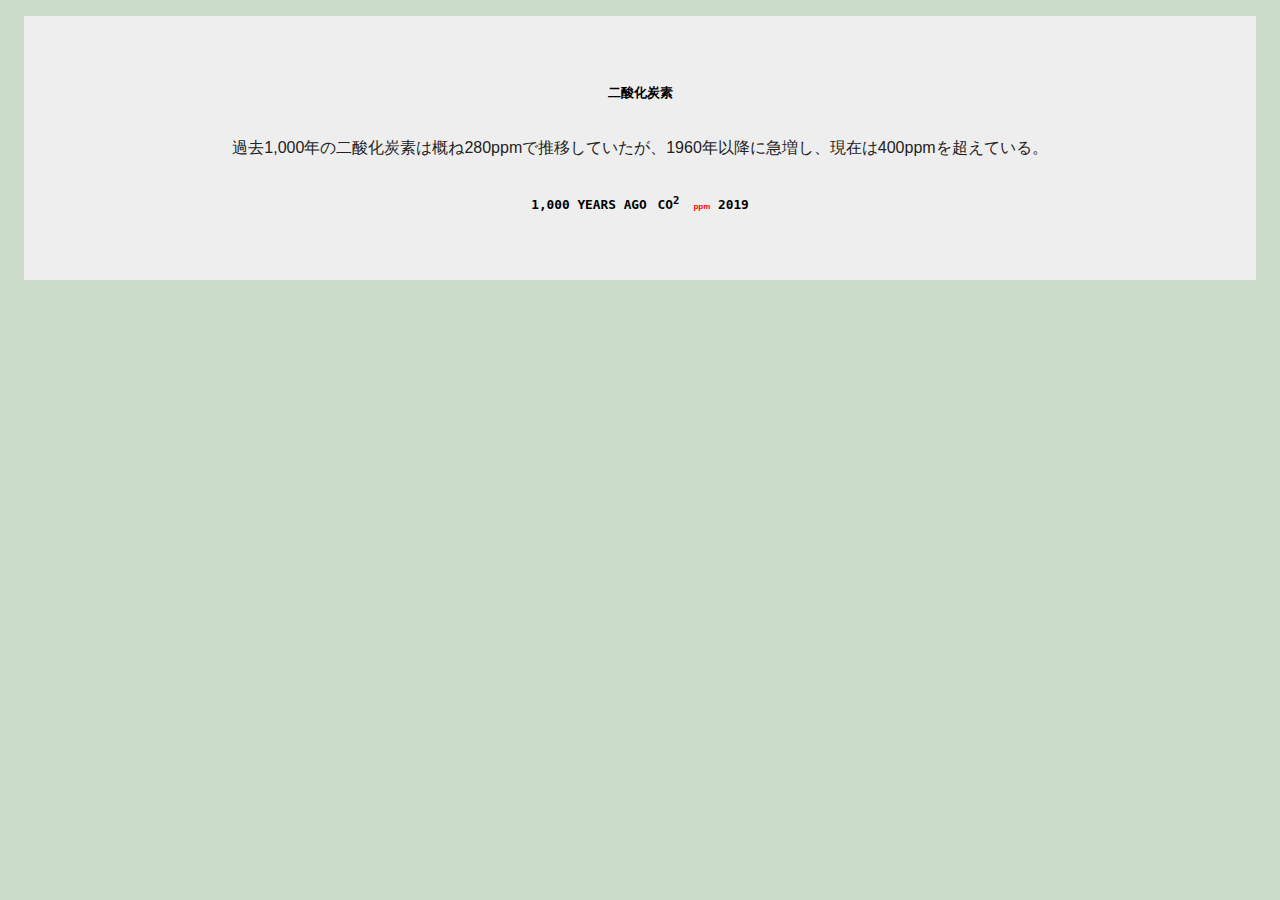
==== d3js/index.html @ 1a66e256 "sparkline (Edward Tufte) のテスト d3.jsとHighchartでの比較" ====
<!DOCTYPE html>
<html lang="ja">
<head>
    <meta charset="UTF-8">
    <meta name="viewport" content="width=device-width, initial-scale=1.0">
    <title>Document</title>
</head>
<body class="">
    <style>
        svg {
            overflow: hidden;
            vertical-align: middle;
        }
        * {
            box-sizing: border-box;
            /* margin: 0;
            padding: 0; */
            /* border: 1px red solid !important; */
        }
        body {
            font-family: 'M PLUS Rounded 1c', 'Roboto', sans-serif !important;
            color: #222;
            font-size: 1rem;
            line-height: 1.5;
            display: block;
            background-color: #ccddcc;
        }
        .sparkline {
            fill: none;
            stroke: #333;
            stroke-width: 1.2px;
        }
        .sparkcircle {
            fill: #f00;
            stroke: none;
        }
        .red {
            color:#f00 !important;
        }

        .blue {
            color:darkblue !important;
        }

        b, strong {
            color: black;
            font-size: 0.8em;
            font-weight: bolder;
            margin-left: 0.25em;
            margin-right: 0.25em;
            font-family:monospace;
        }

        small {
            color: black;
            font-weight: bolder; 
            font-size: 0.5em;
        }

        .card {
            display: flex;
            flex-direction: column;
            justify-content: center;
            align-items: center;

            margin: 1rem;
            padding: 3rem;
            background-color: #eee;

        }
        .stripe {
            background-image:repeating-linear-gradient(-45deg,rgb(221, 221, 221), rgb(221, 221, 221) 2px,transparent 0, transparent 10px);
        }

        .dot {
            background-image:radial-gradient(rgba(0, 225, 255, 0.5) 10%, transparent 10%);
            background-size: 15px 15px;
        }

    </style>


    <div class="card">
        <p><strong>二酸化炭素</strong></p>
        <p>過去1,000年の二酸化炭素は概ね280ppmで推移していたが、1960年以降に急増し、現在は400ppmを超えている。</p>
        <p>
            <strong>1,000 YEARS AGO</strong>
            <span id='graph1'></span>
            <strong id='graph1-label'>CO<sup>2</sup></strong>
            <strong id='graph1-value' class='red'></strong><small class="red">ppm</small>
            <strong id='graph1-index'>2019</strong>
        </p>
    </div>

    <script src="https://d3js.org/d3.v6.min.js"></script>
    <script type="text/javascript">
    let dataset = []

    const width = 100;
    const height = 25;

    const margin = {top: 2, bottom: 2, left: 2, right: 2}

    const x = d3.scaleLinear().range([margin.left, width-margin.right]);
    const y = d3.scaleLinear().range([height-margin.bottom, margin.top]);


    const xAxis = g => g
        .attr("transform", `translate(0,${height - margin.bottom})`)
        .call(d3.axisBottom(x).ticks(width / 20))
        .call(g => g.select(".domain").remove())

    const line = d3.line()
        .curve(d3.curveBasis)
        .x(d => x(d.year))
        .y(d => y(d.ppm))

    var tooltip = d3.select('body').append('div')
        .attr('class', 'tooltip')
        .style('opacity', 0)

    const format1f = d3.format('.1f')

    const datafile = 'lawdome_co2_present.csv'

    d3.csv(datafile)
        .then((data) => {
            dataset = data
            sparkline('#graph1', dataset)
        })
        .catch((error) => {
            // error handler
        })

    var print = () => {
        d3.select('body').selectAll('p')
            .data(dataset)
            .enter()
            .append('p')
            .text(d => d.ppm)
    }

    const sparkline = (elemId, data) => {

        x.domain(d3.extent(data, d => +d.year ))
        y.domain(d3.extent(data, d => +d.ppm ))

        var label_value = d3.select(elemId + '-value')
        let label_index = d3.select(elemId + '-index')

        const init_label = () => {
            label_index.html(data[data.length-1].year)
            label_value.html(data[data.length-1].ppm)
        }
        const update_label = (d) => {
            label_index.html(d.year)
            label_value.html(format1f(d.ppm))
        }

        var svg = d3.select(elemId)
                    .append('svg')
                    .attr('width', width)
                    .attr('height', height)
                    .append('g')
                    .attr('transform', 'translate(0, 0)')

        svg.append('rect')
            .attr('x', 0)
            .attr('y', y(285))
            .attr('width', width)
            .attr('height', y(285))
            .style('fill','#ccddcc')

    
        // svg.append('g')
        //     .call(xAxis)

        svg.append('path')
            .datum(data)
            .attr('class', 'sparkline')
            .attr('d', line)

        svg.append('circle')
            .attr('class', 'sparkcircle')
            .attr('cx', x(data[data.length-1].year))
            .attr('cy', y(data[data.length-1].ppm))
            .attr('r', 1.5);

        // svg.append('rect')
        //     .attr('width', width)
        //     .attr('height', height)
        //     .style('fill', 'none')
        //     .style('pointer-events', 'all')
        //     .on('mousemove', (event) => {
        //         var idx = Math.floor(x.invert(d3.pointer(event)[0]))
        //         //idxTag.html(x.invert(d3.pointer(event)[0]))
                
        //         label.html(format2f(data[idx].ppm))
        //         //idxTag.html(format2f(data[idx].year))
        //     })
        //     .on('mouseout', () => {
        //         label.html(format2f(data[data.length-1].ppm))
        //     })
        svg.append('g')
            .attr('fill', 'none')
            .attr('pointer-events', 'all')
            .selectAll('rect')
            .data(d3.pairs(data))
            .join('rect')
                .attr('x', ([a,b]) => x(a.year))
                .attr('height', height)
                .attr('width', ([d1,d2]) => x(d2.year) - x(d1.year))
                .on('mouseover', (event,[d]) => { update_label(d) })
                .on('mouseout', () =>{ init_label() })
        init_label()
}

    </script>
</body>
</html>
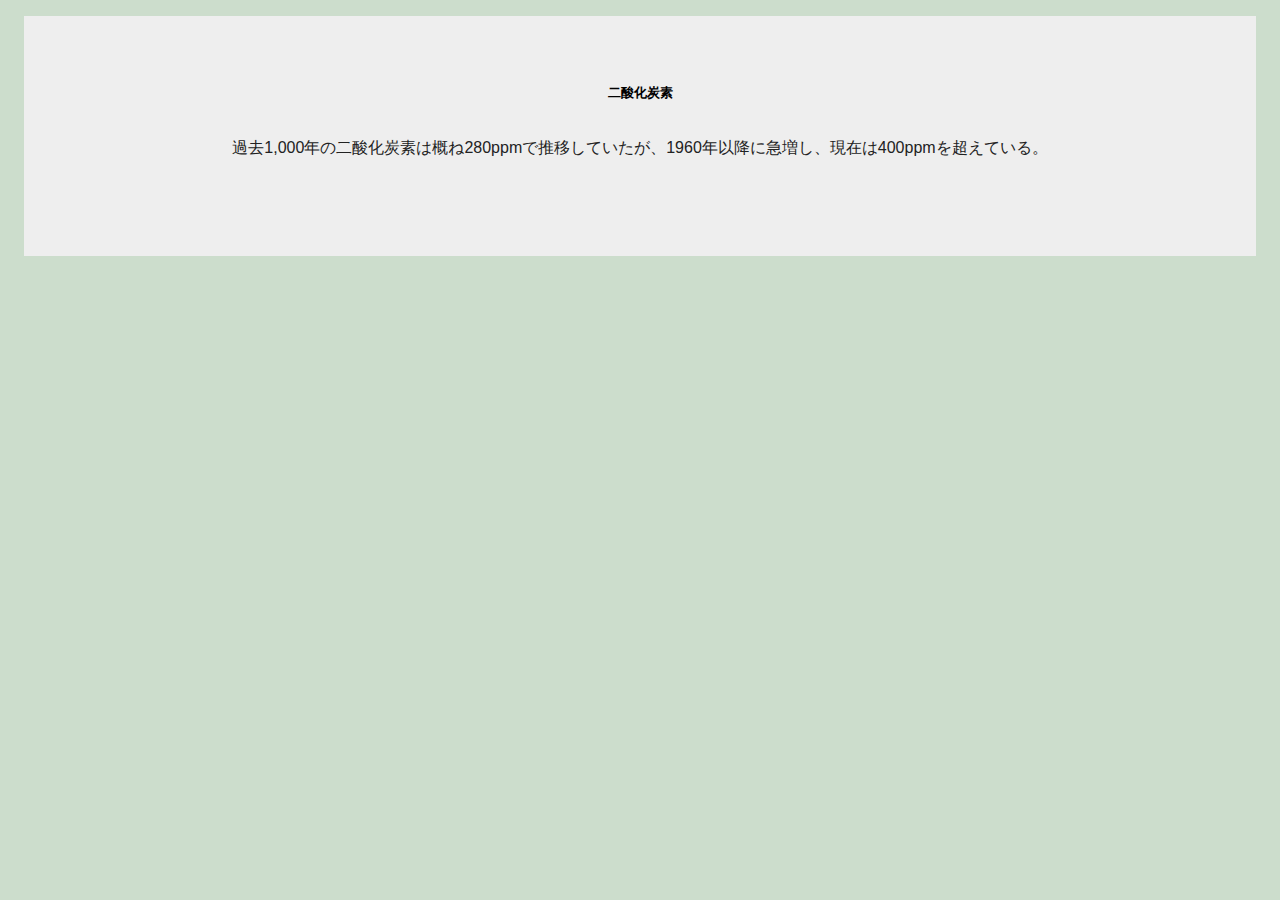
==== commit d1478208: "コード整理 グラフのドラッグ実装" ====
--- a/d3js/index.html
+++ b/d3js/index.html
@@ -1,220 +1,28 @@
 <!DOCTYPE html>
 <html lang="ja">
+
 <head>
     <meta charset="UTF-8">
     <meta name="viewport" content="width=device-width, initial-scale=1.0">
+    <link rel="stylesheet" href="style.css">
+    <script src="https://d3js.org/d3.v6.min.js"></script>
+    <script src="main.js"></script>
     <title>Document</title>
 </head>
+
 <body class="">
-    <style>
-        svg {
-            overflow: hidden;
-            vertical-align: middle;
-        }
-        * {
-            box-sizing: border-box;
-            /* margin: 0;
-            padding: 0; */
-            /* border: 1px red solid !important; */
-        }
-        body {
-            font-family: 'M PLUS Rounded 1c', 'Roboto', sans-serif !important;
-            color: #222;
-            font-size: 1rem;
-            line-height: 1.5;
-            display: block;
-            background-color: #ccddcc;
-        }
-        .sparkline {
-            fill: none;
-            stroke: #333;
-            stroke-width: 1.2px;
-        }
-        .sparkcircle {
-            fill: #f00;
-            stroke: none;
-        }
-        .red {
-            color:#f00 !important;
-        }
-
-        .blue {
-            color:darkblue !important;
-        }
-
-        b, strong {
-            color: black;
-            font-size: 0.8em;
-            font-weight: bolder;
-            margin-left: 0.25em;
-            margin-right: 0.25em;
-            font-family:monospace;
-        }
-
-        small {
-            color: black;
-            font-weight: bolder; 
-            font-size: 0.5em;
-        }
-
-        .card {
-            display: flex;
-            flex-direction: column;
-            justify-content: center;
-            align-items: center;
-
-            margin: 1rem;
-            padding: 3rem;
-            background-color: #eee;
-
-        }
-        .stripe {
-            background-image:repeating-linear-gradient(-45deg,rgb(221, 221, 221), rgb(221, 221, 221) 2px,transparent 0, transparent 10px);
-        }
-
-        .dot {
-            background-image:radial-gradient(rgba(0, 225, 255, 0.5) 10%, transparent 10%);
-            background-size: 15px 15px;
-        }
-
-    </style>
-
 
     <div class="card">
         <p><strong>二酸化炭素</strong></p>
         <p>過去1,000年の二酸化炭素は概ね280ppmで推移していたが、1960年以降に急増し、現在は400ppmを超えている。</p>
         <p>
-            <strong>1,000 YEARS AGO</strong>
-            <span id='graph1'></span>
-            <strong id='graph1-label'>CO<sup>2</sup></strong>
-            <strong id='graph1-value' class='red'></strong><small class="red">ppm</small>
-            <strong id='graph1-index'>2019</strong>
+            <span id='graph1' class="graph-placeholder">
+                <!-- <strong id='graph1-label'>CO<sup>2</sup></strong>
+                <strong id='graph1-value' class='red'></strong><small class="red">ppm</small>
+                <strong id='graph1-index'>2019</strong> -->
+            </span>
         </p>
     </div>
+</body>
 
-    <script src="https://d3js.org/d3.v6.min.js"></script>
-    <script type="text/javascript">
-    let dataset = []
-
-    const width = 100;
-    const height = 25;
-
-    const margin = {top: 2, bottom: 2, left: 2, right: 2}
-
-    const x = d3.scaleLinear().range([margin.left, width-margin.right]);
-    const y = d3.scaleLinear().range([height-margin.bottom, margin.top]);
-
-
-    const xAxis = g => g
-        .attr("transform", `translate(0,${height - margin.bottom})`)
-        .call(d3.axisBottom(x).ticks(width / 20))
-        .call(g => g.select(".domain").remove())
-
-    const line = d3.line()
-        .curve(d3.curveBasis)
-        .x(d => x(d.year))
-        .y(d => y(d.ppm))
-
-    var tooltip = d3.select('body').append('div')
-        .attr('class', 'tooltip')
-        .style('opacity', 0)
-
-    const format1f = d3.format('.1f')
-
-    const datafile = 'lawdome_co2_present.csv'
-
-    d3.csv(datafile)
-        .then((data) => {
-            dataset = data
-            sparkline('#graph1', dataset)
-        })
-        .catch((error) => {
-            // error handler
-        })
-
-    var print = () => {
-        d3.select('body').selectAll('p')
-            .data(dataset)
-            .enter()
-            .append('p')
-            .text(d => d.ppm)
-    }
-
-    const sparkline = (elemId, data) => {
-
-        x.domain(d3.extent(data, d => +d.year ))
-        y.domain(d3.extent(data, d => +d.ppm ))
-
-        var label_value = d3.select(elemId + '-value')
-        let label_index = d3.select(elemId + '-index')
-
-        const init_label = () => {
-            label_index.html(data[data.length-1].year)
-            label_value.html(data[data.length-1].ppm)
-        }
-        const update_label = (d) => {
-            label_index.html(d.year)
-            label_value.html(format1f(d.ppm))
-        }
-
-        var svg = d3.select(elemId)
-                    .append('svg')
-                    .attr('width', width)
-                    .attr('height', height)
-                    .append('g')
-                    .attr('transform', 'translate(0, 0)')
-
-        svg.append('rect')
-            .attr('x', 0)
-            .attr('y', y(285))
-            .attr('width', width)
-            .attr('height', y(285))
-            .style('fill','#ccddcc')
-
-    
-        // svg.append('g')
-        //     .call(xAxis)
-
-        svg.append('path')
-            .datum(data)
-            .attr('class', 'sparkline')
-            .attr('d', line)
-
-        svg.append('circle')
-            .attr('class', 'sparkcircle')
-            .attr('cx', x(data[data.length-1].year))
-            .attr('cy', y(data[data.length-1].ppm))
-            .attr('r', 1.5);
-
-        // svg.append('rect')
-        //     .attr('width', width)
-        //     .attr('height', height)
-        //     .style('fill', 'none')
-        //     .style('pointer-events', 'all')
-        //     .on('mousemove', (event) => {
-        //         var idx = Math.floor(x.invert(d3.pointer(event)[0]))
-        //         //idxTag.html(x.invert(d3.pointer(event)[0]))
-                
-        //         label.html(format2f(data[idx].ppm))
-        //         //idxTag.html(format2f(data[idx].year))
-        //     })
-        //     .on('mouseout', () => {
-        //         label.html(format2f(data[data.length-1].ppm))
-        //     })
-        svg.append('g')
-            .attr('fill', 'none')
-            .attr('pointer-events', 'all')
-            .selectAll('rect')
-            .data(d3.pairs(data))
-            .join('rect')
-                .attr('x', ([a,b]) => x(a.year))
-                .attr('height', height)
-                .attr('width', ([d1,d2]) => x(d2.year) - x(d1.year))
-                .on('mouseover', (event,[d]) => { update_label(d) })
-                .on('mouseout', () =>{ init_label() })
-        init_label()
-}
-
-    </script>
-</body>
 </html>--- a/d3js/style.css
+++ b/d3js/style.css
@@ -0,0 +1,82 @@
+* {
+    box-sizing: border-box;
+    /* margin: 0;
+    padding: 0; */
+    /* border: 1px red solid !important; */
+}
+
+svg {
+    overflow: hidden;
+    vertical-align: middle;
+}
+
+body {
+    font-family: 'M PLUS Rounded 1c', 'Roboto', sans-serif !important;
+    color: #222;
+    font-size: 1rem;
+    line-height: 1.5;
+    display: block;
+    background-color: #ccddcc;
+}
+
+.graph-placeholder {
+    width: 100px;
+    height: 25px;
+    position: relative;
+    top: 0;
+    left: 0;
+}
+ 
+.sparkline {
+    fill: none;
+    stroke: #333;
+    stroke-width: 1.2px;
+}
+
+.sparkcircle {
+    fill: #f00;
+    stroke: none;
+}
+
+.red {
+    color:#f00 !important;
+}
+
+.blue {
+    color:darkblue !important;
+}
+
+b, strong {
+    color: black;
+    font-size: 0.8em;
+    font-weight: bolder;
+    margin-left: 0.25em;
+    margin-right: 0.25em;
+    font-family:monospace;
+}
+
+small {
+    color: black;
+    font-weight: bolder; 
+    font-size: 0.5em;
+}
+
+.card {
+    display: flex;
+    flex-direction: column;
+    justify-content: center;
+    align-items: center;
+
+    margin: 1rem;
+    padding: 3rem;
+    background-color: #eee;
+}
+
+.stripe {
+    background-image:repeating-linear-gradient(-45deg,rgb(221, 221, 221), rgb(221, 221, 221) 2px,transparent 0, transparent 10px);
+}
+
+.dot {
+    background-image:radial-gradient(rgba(0, 225, 255, 0.5) 10%, transparent 10%);
+    background-size: 15px 15px;
+}
